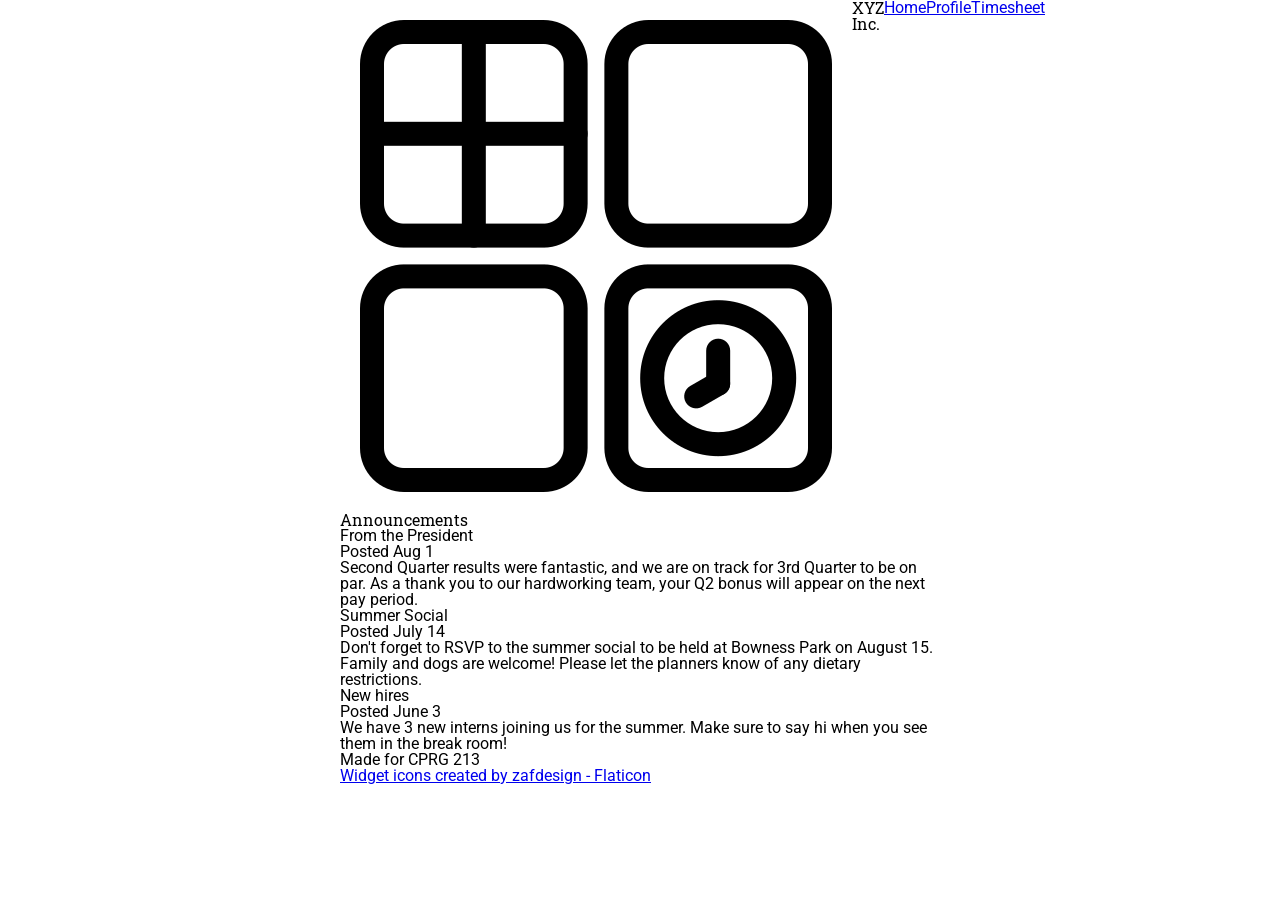
==== index.html @ 4707321e "help" ====
<!DOCTYPE html>
<html lang="en">
    <head>
        <meta charset="UTF-8">
        <meta http-equiv="X-UA-Compatible" content="IE=edge">
        <meta name="viewport" content="width=device-width, initial-scale=1.0">
        <title>XYZ Intranet - Home</title>
        <link rel="stylesheet" href="styles/reset.css">
        <link rel="stylesheet" href="styles/styles.css">
        <link rel="preconnect" href="https://fonts.googleapis.com">
        <link rel="preconnect" href="https://fonts.gstatic.com" crossorigin>
        <link
            href="https://fonts.googleapis.com/css2?family=Roboto&family=Roboto+Slab&display=swap"
            rel="stylesheet">
    </head>
    <body>
        <header>
            <div class="fixed-width flex">
                <img src="images/logo.png" alt="widget logo">
                <h1>XYZ Inc.</h1>
                <nav>
                    <h2 class="hidden">nav</h2>
                    <ul class="flex">
                        <li><a href="./index.html">Home</a></li>
                        <li><a href="./profile.html">Profile</a></li> <!-- link -->
                        <li><a href="./timesheet.html">Timesheet</a></li> <!-- link -->
                    </ul>
                </nav>
            </div>
        </header>
        <main class="fixed-width">
            <section>
                <h2>Announcements</h2>
                <article>
                    <h3>From the President</h3>
                    <p class="italics">Posted Aug 1</p>
                    <p>Second Quarter results were fantastic, and we are on track for 3rd Quarter to be on par. As a thank you to our hardworking team, your Q2 bonus will appear on the next pay period. </p>
                </article>
                <article>
                    <h3>Summer Social</h3>
                    <p class="italics">Posted July 14</p>
                    <p>Don't forget to RSVP to the summer social to be held at Bowness Park on August 15. Family and dogs are welcome! Please let the planners know of any dietary restrictions. </p>
                </article>
                <article>
                    <h3>New hires</h3>
                    <p class="italics">Posted June 3</p>
                    <p>We have 3 new interns joining us for the summer. Make sure to say hi when you see them in the break room!</p>
                </article>
            </section>
        </main>
        <footer>
            <div class="fixed-width">
                <p>Made for CPRG 213</p>
                <a href="https://www.flaticon.com/free-icons/widget" title="widget icons">Widget icons created by zafdesign - Flaticon</a>            </div>
        </footer>
    </body>
</html>
---- styles/styles.css ----
/****************** YOUR NAME: 

Some starter CSS has been provided. You are discouraged from modifying the starter CSS.

The instructions describe the missing styling and layout that is needed; you will translate these into CSS declarations in the places indicated.

*/

/****************** page defaults ******************/

body {
    font-family: Verdana, Geneva, Tahoma, sans-serif;
    font-family: 'Roboto', sans-serif;
    font-weight: 400;
}

.fixed-width {
    width: 600px;
    margin: 0 auto; /* centers content on the screen */
}

.hidden {
    display: none; /* hides elements that are needed for DOM */
}

.flex {
    display: flex; 
}

/****************** typography ******************/

h1, h2 {
    font-family: 'Roboto Slab', serif;
}

/***  INSTRUCTIONS:

- 1st level headings will be 32px.
- 2nd level headings will be 24px.
- 3rd level headings will be 18px and bold.
- All footer text will be 12px.
- Anchors will not be underlined until we hover over them.
- Anchors in the header will be black.
- There will be 15px of space under 2nd level headings and paragraphs.
*/

/*** INSERT YOUR WORK BELOW: ***/










/****************** site-wide styling ******************/

/***  INSTRUCTIONS:

- The header and footer will be #c74365.
- There will be 30px of space between the header and the main, and between the main and the footer.
- Anchors in the header will be 18px.
- The logo in the header will be 30px tall and wide, with 10px of space on all sides.
- The top-level heading and the links in the header will have a line-height of 50px to center them within the header.
- There will be enough space between the page heading and the links so the last link is flush with the edge of the page. (HINT: Guess-and-check method can be useful here!)
- There will be 15px of space between each link.
- The text in the footer will be centered, with 15px of space between the content and the edge of the footer.
*/

/*** INSERT YOUR WORK BELOW: ***/









/****************** home page styling ******************/

/***  INSTRUCTIONS:
- Everything in the "italics" class will be italicized.
- Each article will have a background colour of lightgray, space between content and border of 15px, and 15px of space around the element on each side.
*/

/*** INSERT YOUR WORK BELOW: ***/








/****************** profile page styling ******************/

/***  INSTRUCTIONS:
- The wide column will be 420px wide.
- The narrow column will be 180px wide.
- The profile picture will be 120px wide.
- The labels div will be bold, and 70px wide. Text will be aligned to the right.
- There will be 15px of space on the right side of the labels div.
- The light-background class will have a background colour of lightgray, a height of 140px, and will be shifted down by 30px.
- The 2nd level heading within the light-backgroun will be shifted down 10px, and have 15px of space on its left and below.
*/

/*** INSERT YOUR WORK BELOW: ***/






/****************** form styling ******************/

/***  INSTRUCTIONS:
- The form will have 45px of space above and below.
- Labels will have a display property of block, be bold, and centered.
- Input fields will be 100px wide.
- There will be 15px of space between each day.
- The button will be 21px tall and the same width as the input boxes (HINT: use the element inspector in your browser).
- There will be 30px of space above the button, and as much space as needed on the left so that the edge of the button is flush with the fixed width container. (HINT: remember the width of the fixed-width container.)
- The button will have a 1px solid grey border and have a white background, which will change to grey when we hover over it.
- The border will have a border-radius set to 4px.
- The button will use the same font as the body.
*/

/*** INSERT YOUR WORK BELOW: ***/
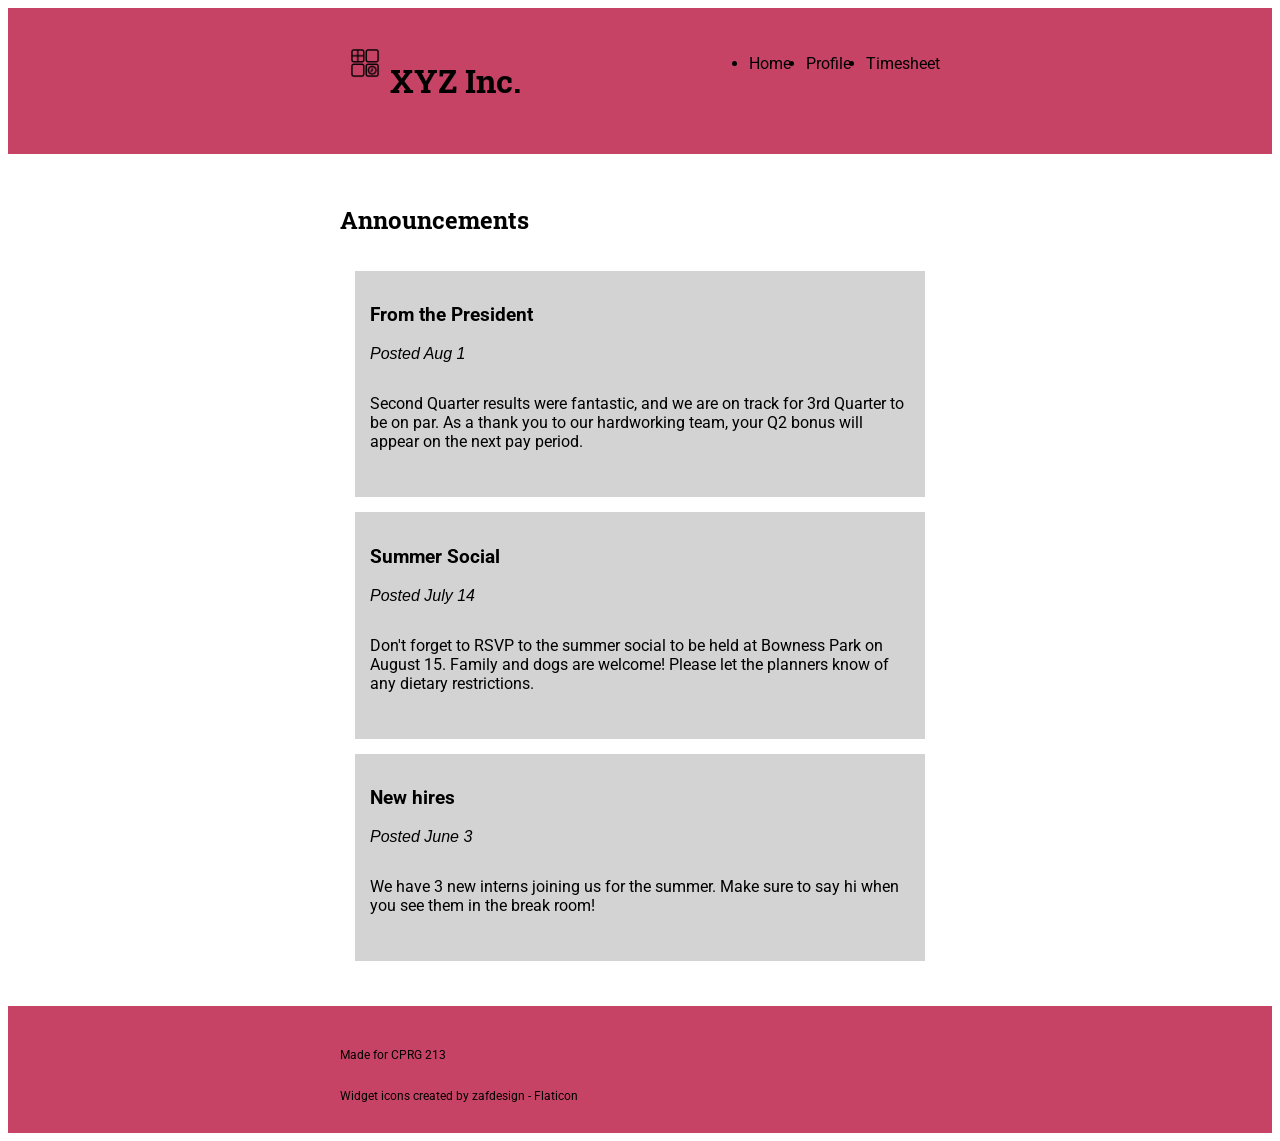
==== commit d65839a6: "so help me god" ====
--- a/index.html
+++ b/index.html
@@ -5,7 +5,7 @@
         <meta http-equiv="X-UA-Compatible" content="IE=edge">
         <meta name="viewport" content="width=device-width, initial-scale=1.0">
         <title>XYZ Intranet - Home</title>
-        <link rel="stylesheet" href="styles/reset.css">
+       <!-- <link rel="stylesheet" href="styles/reset.css">-->
         <link rel="stylesheet" href="styles/styles.css">
         <link rel="preconnect" href="https://fonts.googleapis.com">
         <link rel="preconnect" href="https://fonts.gstatic.com" crossorigin>
--- a/styles/styles.css
+++ b/styles/styles.css
@@ -7,11 +7,14 @@
 */
 
 /****************** page defaults ******************/
+
+
 
 body {
     font-family: Verdana, Geneva, Tahoma, sans-serif;
     font-family: 'Roboto', sans-serif;
     font-weight: 400;
+    min-height: 100vh; /* to make sure it fits whatever size the resolution is in.*/
 }
 
 .fixed-width {
@@ -45,11 +48,32 @@
 */
 
 /*** INSERT YOUR WORK BELOW: ***/
-
-
-
-
-
+h1{
+  font-size: 32px;
+}
+h2{
+  font-size: 24px;
+  padding-bottom: 15px;
+}
+h3{
+  font: bold 18px;
+}
+footer{
+  font-size: 12px;
+}
+a{
+  text-decoration: none;
+}
+a:hover{
+  text-decoration: underline;
+}
+
+a, header{
+  color: black;
+}
+p{
+  padding-bottom: 15px;
+}
 
 
 
@@ -59,7 +83,7 @@
 
 /***  INSTRUCTIONS:
 
-- The header and footer will be #c74365.
+- The header and footer will be #c74365. 
 - There will be 30px of space between the header and the main, and between the main and the footer.
 - Anchors in the header will be 18px.
 - The logo in the header will be 30px tall and wide, with 10px of space on all sides.
@@ -71,10 +95,23 @@
 
 /*** INSERT YOUR WORK BELOW: ***/
 
-
-
-
-
+header, footer{
+  background-color: #c74365;
+}
+header, main, footer{
+  padding: 30px;
+}
+header img{
+  height: 30px;
+  width: 30px;
+  padding: 10px;
+}
+nav{
+  margin-left: auto;
+}
+nav li{
+  margin-left: 15px;
+}
 
 
 
@@ -88,7 +125,14 @@
 
 /*** INSERT YOUR WORK BELOW: ***/
 
-
+.italics{
+  font-style: italic;
+}
+article{
+  background-color: lightgray;
+  padding: 15px;
+  margin: 15px;
+}
 
 
 
@@ -109,7 +153,30 @@
 
 /*** INSERT YOUR WORK BELOW: ***/
 
-
+.wide-column{
+  width: 420px;
+}
+.narrow-column{
+  width: 180px;
+}
+img{
+  width: 120px;
+}
+.labels{
+  width: 70px;
+  font-weight: bold;
+  text-align: right;
+}
+.light-background{
+  background-color: lightgray;
+  height: 140px;
+  margin-top: 30px;
+}
+.light-background h2{
+  margin-top: 10px;
+  padding-left: 15px;
+  padding-bottom: 15px;
+}
 
 
 
@@ -130,6 +197,34 @@
 
 /*** INSERT YOUR WORK BELOW: ***/
 
-
-
-
+form{
+  padding-top: 45px;
+  padding-bottom: 45px;
+}
+label{
+  display: block;
+  font-weight: bold;
+  text-align: center;
+}
+
+input{
+  width: 100px;
+}
+form div{
+  padding: 15px;
+}
+button{
+  height: 21px;
+  width: 100px;
+  margin-top: 30px;
+  margin-left: 600px;
+  border: 1px solid grey;
+  border-radius: 4px;
+  background-color: white;
+  font-family: Verdana, Geneva, Tahoma, sans-serif;
+  font-family: 'Roboto', sans-serif;
+}
+button:hover{
+  background-color: gray;
+}
+
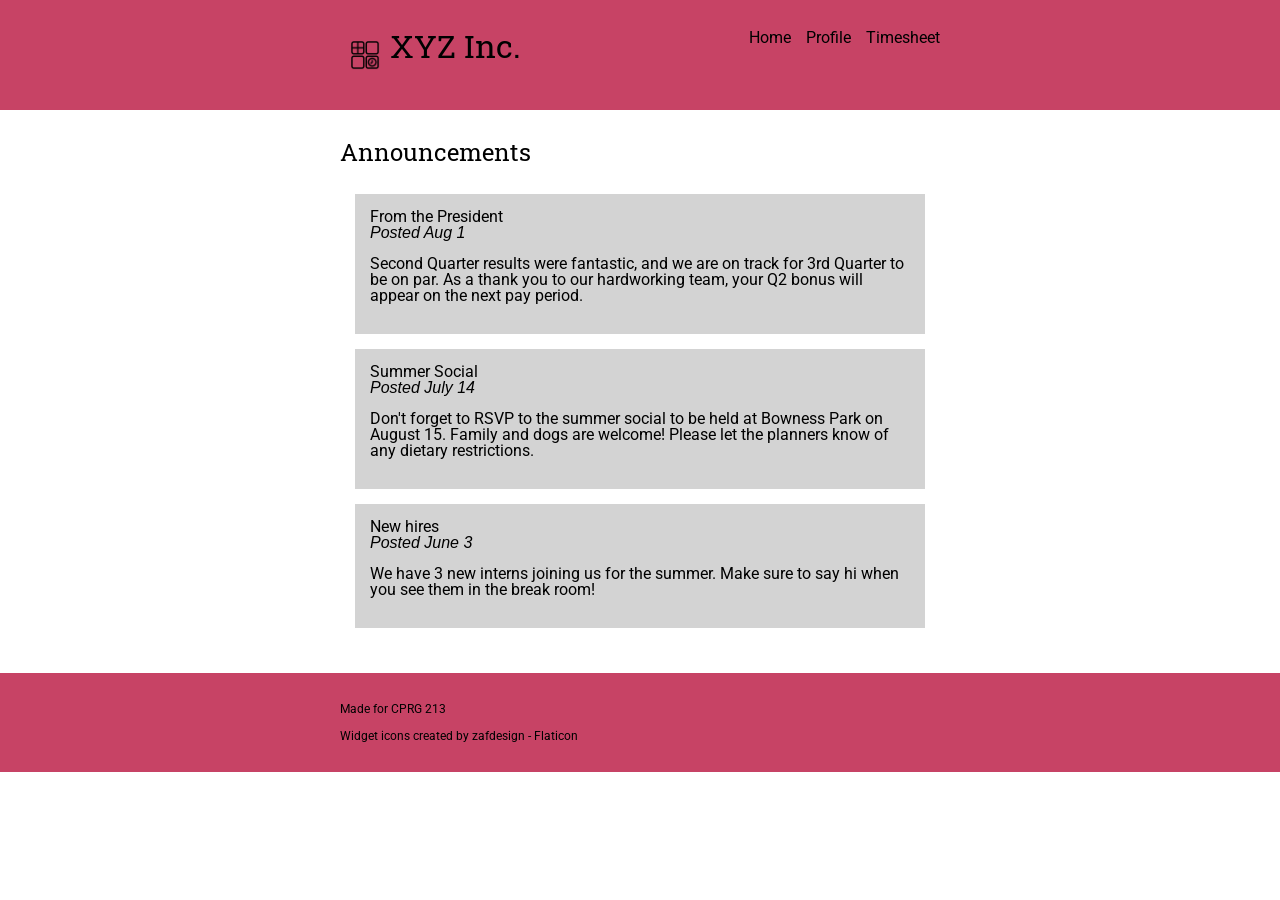
==== commit 4e91ff51: "Update index.html" ====
--- a/index.html
+++ b/index.html
@@ -5,7 +5,7 @@
         <meta http-equiv="X-UA-Compatible" content="IE=edge">
         <meta name="viewport" content="width=device-width, initial-scale=1.0">
         <title>XYZ Intranet - Home</title>
-       <!-- <link rel="stylesheet" href="styles/reset.css">-->
+       <link rel="stylesheet" href="styles/reset.css">
         <link rel="stylesheet" href="styles/styles.css">
         <link rel="preconnect" href="https://fonts.googleapis.com">
         <link rel="preconnect" href="https://fonts.gstatic.com" crossorigin>
